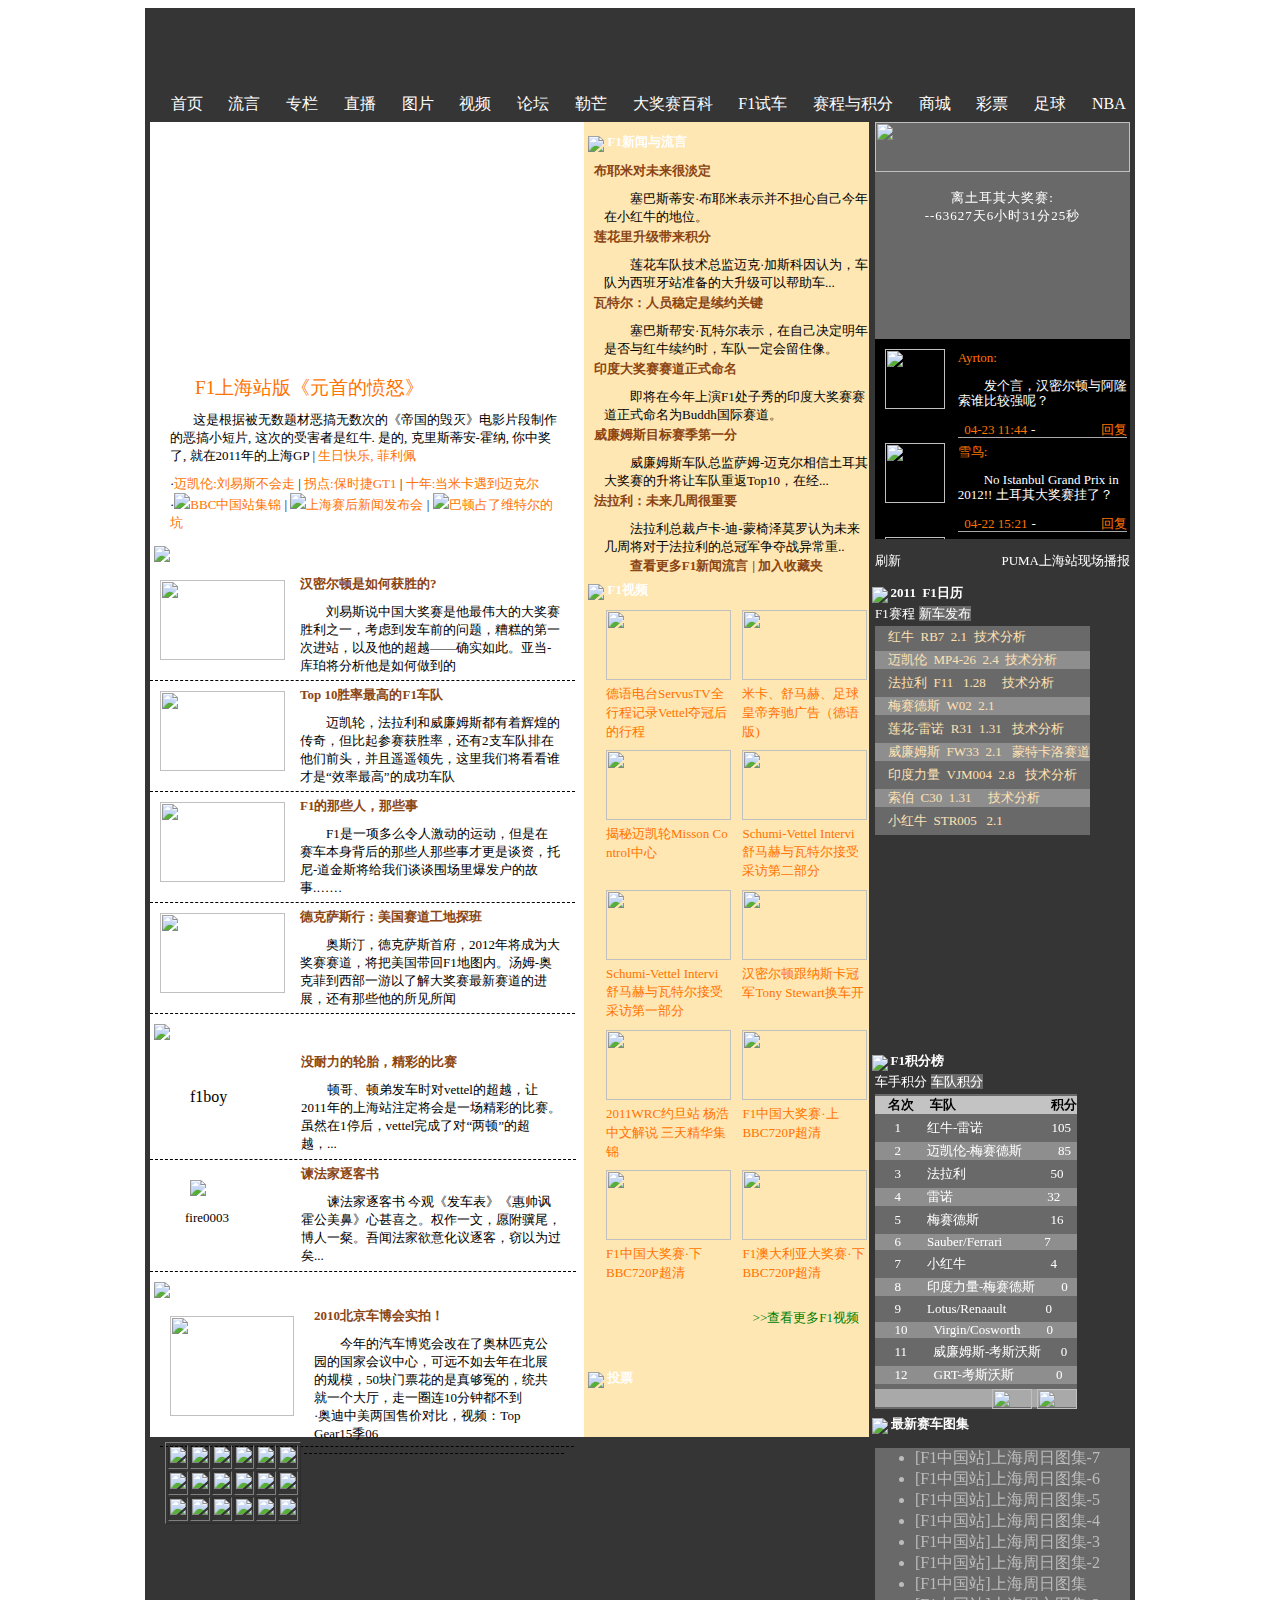
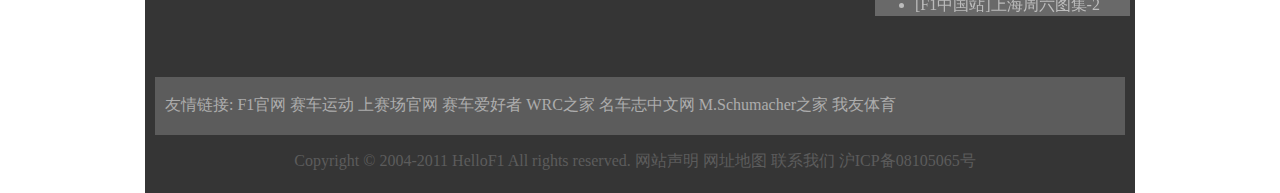
==== main.html @ 68c8d21f "Add files via upload" ====
<!DOCTYPE html>
<html>

<head>
    <meta charset="UTF-8">
    <title>F1赛车</title>
    <link rel="stylesheet" href="./style.css">
    <script>
        function click1() {
            document.getElementById('img').style.background = 'url(./F1赛车/ad1.webp)';
            document.getElementById('btn1').style.background = 'red';
            document.getElementById('btn2').style.background = '';

        }
        function click2() {
            document.getElementById('img').style.background = 'url(./F1赛车/ad2.webp)';
            document.getElementById('btn1').style.background = '';
            document.getElementById('btn2').style.background = 'red';
        }
        /* 倒计时 */
        function leftTimer(year, month, day, hour, minute, second) {
            var leftTime = (new Date(year, month - 1, day, hour, minute, second)) - (new Date()); //计算剩余的毫秒数
            var days = parseInt(leftTime / 1000 / 60 / 60 / 24); //计算剩余的天数
            var hours = parseInt(leftTime / 1000 / 60 / 60 % 24); //计算剩余的小时
            var minutes = parseInt(leftTime / 1000 / 60 % 60); //计算剩余的分钟
            var seconds = parseInt(leftTime / 1000 % 60); //计算剩余的秒数
            setInterval("leftTimer(2200,10,7,23,59,59)", 1); //传入目标时间
            document.getElementById('timer').innerHTML = "离土耳其大奖赛:<br>" + "--" + days + "天" + hours + "小时" + minutes + "分" + seconds +
                "秒";
        }
        leftTimer();
    </script>


</head>

<body>
    <div class="main">
        <div class="menu">
            <div>
                首页
            </div>
            <div>
                流言
            </div>
            <div>
                专栏
            </div>
            <div>
                直播
            </div>
            <div>
                图片
            </div>
            <div>
                视频
            </div>
            <div>
                论坛
            </div>
            <div>
                勒芒
            </div>
            <div>
                大奖赛百科
            </div>
            <div>
                F1试车
            </div>
            <div>
                赛程与积分
            </div>
            <div class="shop">
                <span>商城</span>
                <div class="shop-content">
                    <p>卡路里正品商城</p>
                    <hr>
                    <p>装备区</p>
                    <hr>
                    <p>球衣区</p>
                    <hr>
                    <p>运动装备交易</p>
                    <hr>
                    <p>潮物小玩</p>
                </div>
            </div>
            <div>
                彩票
            </div>
            <div>
                足球
            </div>
            <div>
                NBA
            </div>
        </div>
        <div class="left">
            <div class="head-img">
                <div id="img" style='background: url("./F1赛车/ad1.webp");'>
                    <img src="./F1赛车/ad1.webp" height="233px" width="423px">
                </div>
                <div>
                    <div id="btn1" onclick="click1()">
                        1
                    </div>
                    <div id="btn2" onclick="click2()">
                        2
                    </div>
                </div>
            </div>
            <div class="text">
                <a id="title">F1上海站版《元首的愤怒》</a>
                <p id="text"><span>&nbsp;&nbsp;&nbsp;&nbsp;&nbsp;&nbsp;&nbsp;这是根据被无数题材恶搞无数次的《帝国的毁灭》电影片段制作的恶搞小短片,
                        这次的受害者是红牛. 是的, 克里斯蒂安-霍纳,
                        你中奖了,
                        就在2011年的上海GP |</span>
                    <a>生日快乐,
                        菲利佩</a>
                </p>
                <p>·<a>迈凯伦:刘易斯不会走</a> | <a>拐点:保时捷GT1</a> | <a>十年:当米卡遇到迈克尔</a><br>·<img
                        src="./F1赛车/play.gif"><a>BBC中国站集锦</a> | <img src="./F1赛车/play.gif"><a>上海赛后新闻发布会</a> | <img
                        src="./F1赛车/play.gif"><a>巴顿占了维特尔的坑</a></p>
            </div>
            <div class="title">
                <img src="./F1赛车/f_01.jpg">
                <b>HelloF1制造</b>
            </div>
            <div class="content" id="hello-content">
                <div>
                    <img src="./F1赛车/a8121fd23a908541fe8240d809787ec1.jpg">
                    <div class="content-text">
                        <a>汉密尔顿是如何获胜的?</a>
                        </br>
                        <p>刘易斯说中国大奖赛是他最伟大的大奖赛胜利之一，考虑到发车前的问题，糟糕的第一次进站，以及他的超越——确实如此。亚当-库珀将分析他是如何做到的
                            </a>
                    </div>
                </div>
                <div>
                    <img src="./F1赛车/d36421dd5426e02cc6f3234b11d9c581.jpg">
                    <div class="content-text">
                        <a>Top 10胜率最高的F1车队</a>
                        </br>
                        <p>
                            迈凯轮，法拉利和威廉姆斯都有着辉煌的传奇，但比起参赛获胜率，还有2支车队排在他们前头，并且遥遥领先，这里我们将看看谁才是“效率最高”的成功车队</p>
                    </div>
                </div>
                <div>
                    <img src="./F1赛车/d86da6db47e70146ae98352f99aaaa86.jpg">
                    <div class="content-text">
                        <a>F1的那些人，那些事</a>
                        </br>
                        <p>F1是一项多么令人激动的运动，但是在赛车本身背后的那些人那些事才更是谈资，托尼-道金斯将给我们谈谈围场里爆发户的故事.……</p>
                    </div>
                </div>
                <div>
                    <img src="./F1赛车/4a53acb319ceb03e6c0549e5c0938178.jpg">
                    <div class="content-text">
                        <a>德克萨斯行：美国赛道工地探班</a>
                        </br>
                        <p>
                            奥斯汀，德克萨斯首府，2012年将成为大奖赛赛道，将把美国带回F1地图内。汤姆-奥克菲到西部一游以了解大奖赛最新赛道的进展，还有那些他的所见所闻</p>
                    </div>
                </div>
            </div>
            <div class="title">
                <img src="./F1赛车/f_01.jpg">
                <b>极品飞车</b>
            </div>
            <div class="content" id="flycar-content">
                <div>
                    <div id="boy">f1boy</div>
                    <div class="content-text">
                        <a>没耐力的轮胎，精彩的比赛</a>
                        </br>
                        <p>顿哥、顿弟发车时对vettel的超越，让2011年的上海站注定将会是一场精彩的比赛。虽然在1停后，vettel完成了对“两顿”的超越，...
                            </a>
                    </div>
                </div>
                <div>
                    <div id="left">
                        <img src="./F1赛车/default_small.jpg">
                        <p>fire0003</p>
                    </div>
                    <div id="right" class="content-text">
                        <a>谏法家逐客书</a>
                        </br>
                        <p>谏法家逐客书 今观《发车表》《惠帅讽霍公美鼻》心甚喜之。权作一文，愿附骥尾，博人一粲。吾闻法家欲意化议逐客，窃以为过矣...</a>
                    </div>
                </div>
            </div>
            <div class="title">
                <img src="./F1赛车/f_01.jpg">
                <b>车友交流</b>
            </div>
            <div class="content" id="communication">
                <img src="./F1赛车/e657354ffa46f69f5cc110cf88eda3cd.jpg">
                <div class="content-text">
                    <a>2010北京车博会实拍！</a>
                    <p>
                        今年的汽车博览会改在了奥林匹克公园的国家会议中心，可远不如去年在北展的规模，50块门票花的是真够冤的，统共就一个大厅，走一圈连10分钟都不到<br>·<a>奥迪中美两国售价对比，视频：Top
                            Gear15季06</a></p>
                </div>
            </div>
        </div>
        <div class="middle">
            <div class="title">
                <img src="./F1赛车/f_06.jpg">
                <b>F1新闻与流言</b>
            </div>
            <div id="news-content">
                <div>
                    <a>布耶米对未来很淡定</a>
                    <p>塞巴斯蒂安·布耶米表示并不担心自己今年在小红牛的地位。</p>
                </div>
                <div>
                    <a>莲花里升级带来积分</a>
                    <p>莲花车队技术总监迈克·加斯科因认为，车队为西班牙站准备的大升级可以帮助车...</p>
                </div>
                <div>
                    <a>瓦特尔：人员稳定是续约关键</a>
                    <p>塞巴斯帮安·瓦特尔表示，在自己决定明年是否与红牛续约时，车队一定会留住像。</p>
                </div>
                <div>
                    <a>印度大奖赛赛道正式命名</a>
                    <p>即将在今年上演F1处子秀的印度大奖赛赛道正式命名为Buddh国际赛道。</p>
                </div>
                <div>
                    <a>威廉姆斯目标赛季第一分</a>
                    <p>威廉姆斯车队总监萨姆-迈克尔相信土耳其大奖赛的升将让车队重返Top10，在经...</p>
                </div>
                <div>
                    <a>法拉利：未来几周很重要</a>
                    <p>法拉利总裁卢卡-迪-蒙椅泽莫罗认为未来几周将对于法拉利的总冠军争夺战异常重..</p>
                </div>
                <div class="newscontent">
                    <a id="newsp">查看更多F1新闻流言</a>
                    <a id="newstext">| 加入收藏夹</a>
                </div>
            </div>
            <div class="title">
                <img src="./F1赛车/f_06.jpg">
                <b>F1视频</b>
            </div>
            <div id="video-content">
                <div>
                    <div class="video">
                        <div id="one">
                            <img src="./F1赛车/5391.jpg">
                            <a>德语电台ServusTV全行程记录Vettel夺冠后的行程</a>
                        </div>
                        <div id="two">
                            <img src="./F1赛车/5390.jpg">
                            <a>米卡、舒马赫、足球皇帝奔驰广告（德语版)</a>
                        </div>
                    </div>
                </div>
                <div>
                    <div class="video">
                        <div id="one">
                            <img src="./F1赛车/5389.jpg">
                            <a>揭秘迈凯轮Misson Co ntrol中心</a>
                        </div>
                        <div id="two">
                            <img src="./F1赛车/5201.jpg">
                            <a>Schumi-Vettel Intervi舒马赫与瓦特尔接受采访第二部分 </a>
                        </div>
                    </div>
                </div>
                <div>
                    <div class="video">
                        <div id="one">
                            <img src="./F1赛车/5200.jpg">
                            <a>Schumi-Vettel Intervi舒马赫与瓦特尔接受采访第一部分</a>
                        </div>
                        <div id="two">
                            <img src="./F1赛车/5198.jpg">
                            <a>汉密尔顿跟纳斯卡冠军Tony Stewart换车开</a>
                        </div>
                    </div>
                </div>
                <div>
                    <div class="video">
                        <div id="one">
                            <img src="./F1赛车/5197.jpg">
                            <a>2011WRC约旦站 杨浩中文解说 三天精华集锦</a>
                        </div>
                        <div id="two">
                            <img src="./F1赛车/5196.jpg">
                            <a>F1中国大奖赛·上 BBC720P超清</a>
                        </div>
                    </div>
                </div>
                <div>
                    <div class="video">
                        <div id="one">
                            <img src="./F1赛车/5195.jpg">
                            <a>F1中国大奖赛·下 BBC720P超清</a>
                        </div>
                        <div id="two">
                            <img src="./F1赛车/5194.jpg">
                            <a>F1澳大利亚大奖赛·下BBC720P超清</a>
                        </div>
                    </div>
                </div>
                <div id="a">
                    <a>>>查看更多F1视频</a>
                </div>
            </div>
            <div class="title">
                <img src="./F1赛车/f_06.jpg">
                <b>投票</b>
            </div>
        </div>
        <div class="right">
            <div id="righttop">
                <img src="./F1赛车/453e9e12ae11e3aa6d3cae0eab58d11e.jpg">
                <div id="time">
                    <p id="timer"></p>
                </div>
                <div id="messagetext">
                    <div id="person">
                        <div id="leftimg">
                            <img src="./F1赛车/402384_small_2.jpg">
                        </div>
                        <div id="message">
                            <a>Ayrton:</a><br>
                            <p>发个言，汉密尔顿与阿隆索谁比较强呢？</p>
                            <a style="display: inline;">&nbsp;&nbsp;04-23&nbsp;11:44</a>
                            <p style="display: inline;">-</p>
                            <div id="reply" style="display: inline; float: right;">
                                <a>回复</a>
                            </div>
                        </div>
                    </div>
                    <div id="person">
                        <div id="leftimg">
                            <img src="./F1赛车/256650_small_2.jpg">
                        </div>
                        <div id="message">
                            <a>雪鸟:</a><br>
                            <p>No Istanbul Grand Prix in 2012!! 土耳其大奖赛挂了？</p>
                            <a style="display: inline;">&nbsp;&nbsp;04-22&nbsp;15:21</a>
                            <p style="display: inline;">-</p>
                            <div id="reply" style="display: inline; float: right;">
                                <a>回复</a>
                            </div>
                        </div>
                    </div>
                    <div id="person">
                        <div id="leftimg">
                            <img src="./F1赛车/4942097_small_4.jpg">
                        </div>
                        <div id="message">
                            <a>defined:</a><br>
                            <p>看了，不错</p>
                            <a style="display: inline;">&nbsp;&nbsp;04-18&nbsp;12:54</a>
                            <p style="display: inline;">-</p>
                            <div id="reply" style="display: inline; float: right;">
                                <a>回复</a>
                            </div>
                        </div>
                    </div>
                    <div id="person">
                        <div id="leftimg">
                            <img src="./F1赛车/4533105_small_4.png">
                        </div>
                        <div id="message">
                            <a>7Gear:</a><br>
                            <p>现场用F1 timing 2011的软件，确实对了解比赛很有帮助。</p>
                            <img src="./F1赛车/13030599440s.jpg"><br>
                            <a style="display: inline;">&nbsp;&nbsp;04-18&nbsp;01:05</a>
                            <p style="display: inline;">-</p>
                            <div id="reply" style="display: inline; float: right;">
                                <a>回复</a>
                            </div>
                        </div>
                    </div>
                    <div id="person">
                        <div id="leftimg">
                            <img src="./F1赛车/4533105_small_4.png">
                        </div>
                        <div id="message">
                            <a>7Gear:</a><br>
                            <p style="display: inline;">我和朋友从广州飞到上海，第一次现场看比赛，激动。。。今天的比赛各队策略
                                不同，名次交替变化得很频繁，中间我一度以为ROS至少有机会上颁奖台，赛后在赛道上游艇，遇...
                            </p>
                            <a style="display: inline;">更多。</a>
                            <br>
                            <a style="display: inline;">&nbsp;&nbsp;04-18&nbsp;01:00</a>
                            <p style="display: inline;">-</p>
                            <div id="reply" style="display: inline; float: right;">
                                <a>回复</a>
                            </div>
                        </div>
                    </div>
                    <div id="person">
                        <div id="leftimg">
                            <img src="./F1赛车/3745107_small_2.jpg">
                        </div>
                        <div id="message">
                            <a>unachris:</a><br>
                            <p>法拉利可以哀悼了~~研究2013年的赛车吧~因为到时候可能去火星~~</p>
                            <a style="display: inline;">&nbsp;&nbsp;04-17&nbsp;22:52</a>
                            <p style="display: inline;">-</p>
                            <div id="reply" style="display: inline; float: right;">
                                <a>回复</a>
                            </div>
                        </div>
                    </div>
                    <div id="person">
                        <div id="leftimg">
                            <img src="./F1赛车/5164660_small_4.jpg">
                        </div>
                        <div id="message">
                            <a>Bressanone00:</a><br>
                            <p>耶！冠军！</p>
                            <img src="./F1赛车/13030485290s.jpg">
                            <br>
                            <a style="display: inline;">&nbsp;&nbsp;04-17&nbsp;21:55</a>
                            <p style="display: inline;">-</p>
                            <div id="reply" style="display: inline; float: right;">
                                <a>回复</a>
                            </div>
                        </div>
                    </div>
                    <div id="person">
                        <div id="leftimg">
                            <img src="./F1赛车/5164660_small_4.jpg">
                        </div>
                        <div id="message">
                            <a>Bressanone00:</a><br>
                            <p>阿古掉轮胎瞬间</p>
                            <img src="./F1赛车/13030429640s.jpg">
                            <br>
                            <a style="display: inline;">&nbsp;&nbsp;04-17&nbsp;20:22</a>
                            <p style="display: inline;">-</p>
                            <div id="reply" style="display: inline; float: right;">
                                <a>回复</a>
                            </div>
                        </div>
                    </div>
                    <div id="person">
                        <div id="leftimg">
                            <img src="./F1赛车/1788306_small_4.jpg">
                        </div>
                        <div id="message">
                            <a>风散种子:</a><br>
                            <p>汉密尔顿用奖杯喝酒~</p>
                            <a style="display: inline;">&nbsp;&nbsp;04-17&nbsp;20:22</a>
                            <p style="display: inline;">-</p>
                            <div id="reply" style="display: inline; float: right;">
                                <a>回复</a>
                            </div>
                        </div>
                    </div>
                </div>
                <p style="float: left; display: inline; color: white; font-size: small;">刷新</p>
                <p style="float: right; display: inline; color: white; font-size: small;">PUMA上海站现场播报</p>
            </div>
            <div class="title" style="clear: both; margin-left: 3px">
                <img src="./F1赛车/f_07.jpg">
                <b>2011&nbsp; F1日历</b>
            </div>
            <div class="alltext" id="course">
                <input type="radio" name="title" id="switch1" value="" />
                <label for="switch1">F1赛程</label>
                <div class="rank" id="course">
                    <div class="firstcolumn">
                        <p>03月27日&nbsp;&nbsp;澳大利亚&nbsp;&nbsp;阿尔伯特公园</p>
                    </div>
                    <div class="secondcolumn">
                        <p>04月10日&nbsp;&nbsp;马来西亚&nbsp;&nbsp;雪邦国际赛道</p>
                    </div>
                    <div class="firstcolumn">
                        <p>04月17日&nbsp;&nbsp;中国&nbsp;&nbsp;&nbsp;&nbsp;&nbsp;&nbsp;&nbsp;&nbsp;上海国际赛车场</p>
                    </div>
                    <div class="secondcolumn">
                        <p>05月08日&nbsp;&nbsp;土耳其&nbsp;&nbsp;&nbsp;&nbsp;&nbsp;伊斯胆布尔公园</p>
                    </div>
                    <div class="firstcolumn">
                        <p>05月22日&nbsp;&nbsp;西班牙&nbsp;&nbsp;&nbsp;&nbsp;&nbsp;加泰罗尼亚赛道</p>
                    </div>
                    <div class="secondcolumn">
                        <p>05月29日&nbsp;&nbsp;摩纳哥&nbsp;&nbsp;&nbsp;&nbsp;&nbsp;蒙特卡洛赛道</p>
                    </div>
                    <div class="firstcolumn">
                        <p>06月12日&nbsp;&nbsp;加拿大&nbsp;&nbsp;&nbsp;&nbsp;&nbsp;蒙特利尔赛道</p>
                    </div>
                    <div class="secondcolumn">
                        <p>06月26日&nbsp;&nbsp;欧洲&nbsp;&nbsp;&nbsp;&nbsp;&nbsp;&nbsp;&nbsp;瓦伦西亚街区赛道</p>
                    </div>
                    <div class="firstcolumn">
                        <p>07月10日&nbsp;&nbsp;英国&nbsp;&nbsp;&nbsp;&nbsp;&nbsp;&nbsp;&nbsp;&nbsp;银石赛道</p>
                    </div>
                    <div class="secondcolumn">
                        <p>07月24日&nbsp;&nbsp;德国&nbsp;&nbsp;&nbsp;&nbsp;&nbsp;&nbsp;&nbsp;&nbsp;纽伯格林</p>
                    </div>
                    <div class="firstcolumn">
                        <p>07月31日&nbsp;&nbsp;匈牙利&nbsp;&nbsp;&nbsp;&nbsp;&nbsp;亨格罗林赛道</p>
                    </div>
                    <div class="secondcolumn">
                        <p>08月28日&nbsp;&nbsp;比利时&nbsp;&nbsp;&nbsp;&nbsp;&nbsp;斯帕-法荣科尚</p>
                    </div>
                    <div class="firstcolumn">
                        <p>09月11日&nbsp;&nbsp;意大利&nbsp;&nbsp;&nbsp;&nbsp;&nbsp;蒙扎赛道</p>
                    </div>
                    <div class="secondcolumn">
                        <p>09月25日&nbsp;&nbsp;新加坡&nbsp;&nbsp;&nbsp;&nbsp;&nbsp;新加坡</p>
                    </div>
                    <div class="firstcolumn">
                        <p>10月09日&nbsp;&nbsp;日本&nbsp;&nbsp;&nbsp;&nbsp;&nbsp;&nbsp;&nbsp;&nbsp;铃鹿</p>
                    </div>
                    <div class="secondcolumn">
                        <p>10月16日&nbsp;&nbsp;韩国&nbsp;&nbsp;&nbsp;&nbsp;&nbsp;&nbsp;&nbsp;&nbsp;韩国</p>
                    </div>
                    <div class="firstcolumn">
                        <p>10月30日&nbsp;&nbsp;中国&nbsp;&nbsp;&nbsp;&nbsp;&nbsp;&nbsp;&nbsp;&nbsp;德里</p>
                    </div>
                    <div class="secondcolumn">
                        <p>11月13日&nbsp;&nbsp;阿布扎比&nbsp;&nbsp;亚斯港赛道</p>
                    </div>
                    <div class="firstcolumn">
                        <p>11月27日&nbsp;&nbsp;巴西&nbsp;&nbsp;&nbsp;&nbsp;&nbsp;&nbsp;&nbsp;&nbsp;英特拉格斯赛道</p>
                    </div>
                </div>
                <input type="radio" name="title" id="switch2" value="" checked />
                <label for="switch2">新车发布</label>
                <div class="rank">
                    <div class="firstcolumn">
                        <p>红牛&nbsp;&nbsp;RB7&nbsp;&nbsp;2.1&nbsp;&nbsp;技术分析</p>
                    </div>
                    <div class=" secondcolumn">
                        <p>迈凯伦&nbsp;&nbsp;MP4-26&nbsp;&nbsp;2.4&nbsp;&nbsp;技术分析</p>
                    </div>
                    <div class="firstcolumn">
                        <p>法拉利&nbsp;&nbsp;F11&nbsp;&nbsp;&nbsp;1.28&nbsp;&nbsp;&nbsp;&nbsp;&nbsp;技术分析</p>
                    </div>
                    <div class="secondcolumn">
                        <p>梅赛德斯&nbsp;&nbsp;W02&nbsp;&nbsp;2.1</p>
                    </div>
                    <div class="firstcolumn">
                        <p>莲花-雷诺&nbsp;&nbsp;R31&nbsp;&nbsp;1.31&nbsp;&nbsp;&nbsp;技术分析</p>
                    </div>
                    <div class="secondcolumn">
                        <p>威廉姆斯&nbsp;&nbsp;FW33&nbsp;&nbsp;2.1&nbsp;&nbsp;&nbsp;蒙特卡洛赛道</p>
                    </div>
                    <div class="firstcolumn">
                        <p>印度力量&nbsp;&nbsp;VJM004&nbsp;&nbsp;2.8&nbsp;&nbsp;&nbsp;技术分析</p>
                    </div>
                    <div class="secondcolumn">
                        <p>索伯&nbsp;&nbsp;C30&nbsp;&nbsp;1.31&nbsp;&nbsp;&nbsp;&nbsp;&nbsp;技术分析</p>
                    </div>
                    <div class="firstcolumn">
                        <p>小红牛&nbsp;&nbsp;STR005&nbsp;&nbsp;&nbsp;2.1</p>
                    </div>
                </div>

            </div>
            <div class="title" style="clear: both; margin-left: 3px">
                <img src="./F1赛车/f_07.jpg">
                <b>F1积分榜</b>
            </div>
            <div class="alltext" id="integral">
                <input type="radio" name="title2" id="switch3" value="" />
                <label for="switch3">车手积分</label>
                <div class="rank">
                    <div id="titlefirst">
                        <p>名次&nbsp;&nbsp;&nbsp;&nbsp;&nbsp;车手&nbsp;&nbsp;&nbsp;&nbsp;&nbsp;&nbsp;
                            &nbsp;&nbsp;&nbsp;&nbsp;&nbsp;&nbsp;&nbsp;&nbsp;&nbsp;&nbsp;&nbsp;
                            &nbsp;&nbsp;&nbsp;&nbsp;&nbsp;&nbsp;&nbsp;&nbsp;&nbsp;&nbsp;积分</p>
                    </div>
                    <div class="firstcolumn">
                        <p>&nbsp;&nbsp;1&nbsp;&nbsp;&nbsp;&nbsp;&nbsp;&nbsp;&nbsp;&nbsp;塞巴斯蒂安·维特尔
                            &nbsp;&nbsp;&nbsp;&nbsp;&nbsp;&nbsp;&nbsp;&nbsp;&nbsp;68</p>
                    </div>
                    <div class="secondcolumn">
                        <p>&nbsp;&nbsp;2&nbsp;&nbsp;&nbsp;&nbsp;&nbsp;&nbsp;&nbsp;&nbsp;刘易斯·汉密尔顿
                            &nbsp;&nbsp;&nbsp;&nbsp;&nbsp;&nbsp;&nbsp;&nbsp;&nbsp;&nbsp;&nbsp;&nbsp;47</p>
                    </div>
                    <div class="firstcolumn">
                        <p>&nbsp;&nbsp;3&nbsp;&nbsp;&nbsp;&nbsp;&nbsp;&nbsp;&nbsp;&nbsp;简森·巴顿
                            &nbsp;&nbsp;&nbsp;&nbsp;&nbsp;&nbsp;&nbsp;&nbsp;&nbsp;&nbsp;&nbsp;&nbsp;
                            &nbsp;&nbsp;&nbsp;&nbsp;&nbsp;&nbsp;&nbsp;&nbsp;&nbsp;38</p>
                    </div>
                    <div class="secondcolumn">
                        <p>&nbsp;&nbsp;4&nbsp;&nbsp;&nbsp;&nbsp;&nbsp;&nbsp;&nbsp;&nbsp;马克·韦伯
                            &nbsp;&nbsp;&nbsp;&nbsp;&nbsp;&nbsp;&nbsp;&nbsp;&nbsp;&nbsp;&nbsp;&nbsp;
                            &nbsp;&nbsp;&nbsp;&nbsp;&nbsp;&nbsp;&nbsp;&nbsp;&nbsp;37</p>
                    </div>
                    <div class="firstcolumn">
                        <p>&nbsp;&nbsp;5&nbsp;&nbsp;&nbsp;&nbsp;&nbsp;&nbsp;&nbsp;&nbsp;费尔南多·阿隆素
                            &nbsp;&nbsp;&nbsp;&nbsp;&nbsp;&nbsp;&nbsp;&nbsp;&nbsp;&nbsp;&nbsp;&nbsp;26</p>
                    </div>
                    <div class="secondcolumn">
                        <p>&nbsp;&nbsp;6&nbsp;&nbsp;&nbsp;&nbsp;&nbsp;&nbsp;&nbsp;&nbsp;菲利佩·马萨
                            &nbsp;&nbsp;&nbsp;&nbsp;&nbsp;&nbsp;&nbsp;&nbsp;&nbsp;&nbsp;&nbsp;&nbsp;
                            &nbsp;&nbsp;&nbsp;&nbsp;&nbsp;&nbsp;24</p>
                    </div>
                    <div class="firstcolumn">
                        <p>&nbsp;&nbsp;7&nbsp;&nbsp;&nbsp;&nbsp;&nbsp;&nbsp;&nbsp;&nbsp;维塔利·佩德罗夫
                            &nbsp;&nbsp;&nbsp;&nbsp;&nbsp;&nbsp;&nbsp;&nbsp;&nbsp;&nbsp;&nbsp;
                            17</p>
                    </div>
                    <div class="secondcolumn">
                        <p>&nbsp;&nbsp;7&nbsp;&nbsp;&nbsp;&nbsp;&nbsp;&nbsp;&nbsp;&nbsp;Sergio Perez
                            &nbsp;&nbsp;&nbsp;&nbsp;&nbsp;&nbsp;&nbsp;&nbsp;&nbsp;&nbsp;&nbsp;&nbsp;
                            &nbsp;&nbsp;&nbsp;&nbsp;6</p>
                    </div>
                    <div id="button">
                        <img src="./F1赛车/down.jpg" style="display: inline;">
                        &nbsp;&nbsp;<img src="./F1赛车/up.jpg" style="display: inline;">

                    </div>

                </div>
                <input type="radio" name="title2" id="switch4" value="" checked />
                <label for="switch4">车队积分</label>
                <div class="rank" id="inte">
                    <div id="titlefirst">
                        <p>名次&nbsp;&nbsp;&nbsp;&nbsp;&nbsp;车队&nbsp;&nbsp;&nbsp;&nbsp;&nbsp;&nbsp;
                            &nbsp;&nbsp;&nbsp;&nbsp;&nbsp;&nbsp;&nbsp;&nbsp;&nbsp;&nbsp;&nbsp;
                            &nbsp;&nbsp;&nbsp;&nbsp;&nbsp;&nbsp;&nbsp;&nbsp;&nbsp;&nbsp;积分</p>
                    </div>
                    <div class="firstcolumn">
                        <p>&nbsp;&nbsp;1&nbsp;&nbsp;&nbsp;&nbsp;&nbsp;&nbsp;&nbsp;&nbsp;红牛-雷诺
                            &nbsp;&nbsp;&nbsp;&nbsp;&nbsp;&nbsp;&nbsp;&nbsp;&nbsp;&nbsp;&nbsp;&nbsp;&nbsp;
                            &nbsp;&nbsp;&nbsp;&nbsp;&nbsp;&nbsp;105</p>
                    </div>
                    <div class="secondcolumn">
                        <p>&nbsp;&nbsp;2&nbsp;&nbsp;&nbsp;&nbsp;&nbsp;&nbsp;&nbsp;&nbsp;迈凯伦-梅赛德斯
                            &nbsp;&nbsp;&nbsp;&nbsp;&nbsp;&nbsp;&nbsp;&nbsp;&nbsp;&nbsp;85</p>
                    </div>
                    <div class="firstcolumn">
                        <p>&nbsp;&nbsp;3&nbsp;&nbsp;&nbsp;&nbsp;&nbsp;&nbsp;&nbsp;&nbsp;法拉利
                            &nbsp;&nbsp;&nbsp;&nbsp;&nbsp;&nbsp;&nbsp;&nbsp;&nbsp;&nbsp;&nbsp;&nbsp;
                            &nbsp;&nbsp;&nbsp;&nbsp;&nbsp;&nbsp;&nbsp;&nbsp;&nbsp;&nbsp;&nbsp;&nbsp;50</p>
                    </div>
                    <div class="secondcolumn">
                        <p>&nbsp;&nbsp;4&nbsp;&nbsp;&nbsp;&nbsp;&nbsp;&nbsp;&nbsp;&nbsp;雷诺
                            &nbsp;&nbsp;&nbsp;&nbsp;&nbsp;&nbsp;&nbsp;&nbsp;&nbsp;&nbsp;&nbsp;&nbsp;
                            &nbsp;&nbsp;&nbsp;&nbsp;&nbsp;&nbsp;&nbsp;&nbsp;&nbsp;&nbsp;&nbsp;&nbsp;&nbsp;
                            &nbsp;32</p>
                    </div>
                    <div class="firstcolumn">
                        <p>&nbsp;&nbsp;5&nbsp;&nbsp;&nbsp;&nbsp;&nbsp;&nbsp;&nbsp;&nbsp;梅赛德斯
                            &nbsp;&nbsp;&nbsp;&nbsp;&nbsp;&nbsp;&nbsp;&nbsp;&nbsp;&nbsp;&nbsp;&nbsp;
                            &nbsp;&nbsp;&nbsp;&nbsp;&nbsp;&nbsp;&nbsp;&nbsp;16</p>
                    </div>
                    <div class="secondcolumn">
                        <p>&nbsp;&nbsp;6&nbsp;&nbsp;&nbsp;&nbsp;&nbsp;&nbsp;&nbsp;&nbsp;Sauber/Ferrari
                            &nbsp;&nbsp;&nbsp;&nbsp;&nbsp;&nbsp;&nbsp;&nbsp;&nbsp;&nbsp;&nbsp;&nbsp;7</p>
                    </div>
                    <div class="firstcolumn">
                        <p>&nbsp;&nbsp;7&nbsp;&nbsp;&nbsp;&nbsp;&nbsp;&nbsp;&nbsp;&nbsp;小红牛
                            &nbsp;&nbsp;&nbsp;&nbsp;&nbsp;&nbsp;&nbsp;&nbsp;&nbsp;&nbsp;&nbsp;
                            &nbsp;&nbsp;&nbsp;&nbsp;&nbsp;&nbsp;&nbsp;&nbsp;&nbsp;&nbsp;&nbsp;&nbsp;
                            4</p>
                    </div>
                    <div class="secondcolumn">
                        <p>&nbsp;&nbsp;8&nbsp;&nbsp;&nbsp;&nbsp;&nbsp;&nbsp;&nbsp;&nbsp;印度力量-梅赛德斯
                            &nbsp;&nbsp;&nbsp;&nbsp;&nbsp;&nbsp;&nbsp;0</p>
                    </div>
                    <div class="firstcolumn">
                        <p>&nbsp;&nbsp;9&nbsp;&nbsp;&nbsp;&nbsp;&nbsp;&nbsp;&nbsp;&nbsp;Lotus/Renaault
                            &nbsp;&nbsp;&nbsp;&nbsp;&nbsp;&nbsp;&nbsp;&nbsp;&nbsp;&nbsp;
                            0</p>
                    </div>
                    <div class="secondcolumn">
                        <p>&nbsp;&nbsp;10&nbsp;&nbsp;&nbsp;&nbsp;&nbsp;&nbsp;&nbsp;&nbsp;Virgin/Cosworth
                            &nbsp;&nbsp;&nbsp;&nbsp;&nbsp;&nbsp;&nbsp;0</p>
                    </div>
                    <div class="firstcolumn">
                        <p>&nbsp;&nbsp;11&nbsp;&nbsp;&nbsp;&nbsp;&nbsp;&nbsp;&nbsp;&nbsp;威廉姆斯-考斯沃斯
                            &nbsp;&nbsp;&nbsp;&nbsp;&nbsp;0</p>
                    </div>
                    <div class="secondcolumn">
                        <p>&nbsp;&nbsp;12&nbsp;&nbsp;&nbsp;&nbsp;&nbsp;&nbsp;&nbsp;&nbsp;GRT-考斯沃斯
                            &nbsp;&nbsp;&nbsp;&nbsp;&nbsp;&nbsp;&nbsp;&nbsp;&nbsp;&nbsp;&nbsp;&nbsp;0</p>
                    </div>
                    <div id="button">
                        <img src="./F1赛车/down.jpg" style="display: inline;">
                        &nbsp;&nbsp;<img src="./F1赛车/up.jpg" style="display: inline;">

                    </div>
                </div>
            </div>
            <div class="title" style="clear: both; margin-top: 145px; margin-left: 3px">
                <img src="./F1赛车/f_07.jpg">
                <b>最新赛车图集</b>
            </div>
            <div id="newcarimg">
                <ul type="disc">
                    <li><a>[F1中国站]上海周日图集-7</a></li>
                    <li><a>[F1中国站]上海周日图集-6</a></li>
                    <li><a>[F1中国站]上海周日图集-5</a></li>
                    <li><a>[F1中国站]上海周日图集-4</a></li>
                    <li><a>[F1中国站]上海周日图集-3</a></li>
                    <li><a>[F1中国站]上海周日图集-2</a></li>
                    <li><a>[F1中国站]上海周日图集</a></li>
                    <li><a>[F1中国站]上海周六图集-2</a></li>
                </ul>
            </div>
        </div>
        <div class="images">
            <table border="1" class="">
                <tr>
                    <td><img src="./F1赛车/gp_1.jpg"></td>
                    <td><img src="./F1赛车/gp_3.jpg"></td>
                    <td><img src="./F1赛车/gp_5.jpg"></td>
                    <td><img src="./F1赛车/gp_7.jpg"></td>
                    <td><img src="./F1赛车/gp_9.jpg"></td>
                    <td><img src="./F1赛车/gp_11.jpg"></td>
                </tr>
                <tr>
                    <td><img src="./F1赛车/gp_1(1).jpg"></td>
                    <td><img src="./F1赛车/gp_3(1).jpg"></td>
                    <td><img src="./F1赛车/gp_5(1).jpg"></td>
                    <td><img src="./F1赛车/gp_7(1).jpg"></td>
                    <td><img src="./F1赛车/gp_9(1).jpg"></td>
                    <td><img src="./F1赛车/gp_11(1).jpg"></td>
                </tr>
                <tr>
                    <td><img src="./F1赛车/gp_1(2).jpg"></td>
                    <td><img src="./F1赛车/gp_3(2).jpg"></td>
                    <td><img src="./F1赛车/gp_5(2).jpg"></td>
                    <td><img src="./F1赛车/gp_7(2).jpg"></td>
                    <td><img src="./F1赛车/gp_9(2).jpg"></td>
                    <td><img src="./F1赛车/gp_11(2).jpg"></td>
                </tr>
            </table>
        </div>
        <div class="links">
            友情链接: <a>F1官网</a> <a>赛车运动</a> <a>上赛场官网</a> <a>赛车爱好者</a> <a>WRC之家</a>
            <a>名车志中文网</a> <a>M.Schumacher之家</a> <a>我友体育</a>
        </div>
        <div class="copyright">
            <p>
                Copyright © 2004-2011 HelloF1 All rights reserved. <a>网站声明</a>
                <a>网址地图</a> <a>
                    联系我们</a>
                沪ICP备08105065号
            </p>
        </div>
    </div>
</body>

</html>
---- style.css ----
body {
    background: url("./F1赛车/bodybg.gif");
}

/* 整个容器 */
.main {
    position: absolute;
    margin-left: -495px;
    left: 50%;
    width: 990px;
    height: 1785px;
    background: rgb(53, 53, 53);
}

/* 主菜单 */
.menu {
    margin-top: 78px;
    width: 100%;
    height: 36px;
    line-height: 36px
}

/* 主菜单中的单个菜单 */
.menu>div {
    float: left;
    text-align: center;
    width: fit-content;
    padding-left: 2.6%;
    color: white;
}

/* 商城菜单 */
.shop {
    display: inline-block;
}

/* 商城菜单的二级菜单 */
.shop-content {
    /* 初始为隐藏 */
    display: none;
    position: absolute;
    padding-left: 10px;
    padding-right: 10px;
    background: rgb(53, 53, 53);
    text-align: center;
}

/* 当鼠标移动到商城菜单上时, 二级菜单显现 */
.shop:hover .shop-content {
    display: block;
}

/* 左侧容器 */
.left {
    float: left;
    width: 434px;
    height: 1315px;
    background: white;
    margin-left: 5px;
}

/* 头图盒子 */
.head-img {
    width: 423px;
    height: 233px;
    position: relative;
}

/* 头图 */
#img img {
    /*将撑开盒子的图设为全透明*/
    opacity: 0;
}

/* 切换头图的按钮 */
.head-img div div {
    position: absolute;
    text-align: center;
    border: 1px solid white;
    color: white;
    width: 30px;
    height: 30px;
    bottom: -4px;
}

/* 图1按钮 */
#btn1 {
    opacity: 0.7;
    right: 29px;
}

/* 图2按钮 */
#btn2 {
    opacity: 0.7;
    right: -1px;
}


.left div {
    margin: 10px;
}

.left div #title {
    font-size: larger;
    margin-left: 35px;
}


.left div p {
    font-size: small;
    margin: 10px;
}

/* 定义标题格式 */
.title {
    position: relative;
}

.title img {
    margin: -6px;
}

.title b {
    position: absolute;
    top: 1px;
    font-size: small;
    left: 5%;
    color: white;
}

.content-text>a {
    margin: 10px;
    color: saddlebrown;
    height: 10px;
    font-size: small;
    font-weight: 600;
}

.content-text>a:hover {
    text-decoration: underline;
}

.content-text>p {
    text-indent: 2em;
}

.content-text>p:hover {
    text-decoration: underline;
}


#hello-content {
    width: 100%;
    height: 440px;
    margin: 0;
    border: 0;
}

.content div {
    float: left;
    margin: 0;
    border-bottom: 1px dashed black;
}

#hello-content div img {
    float: left;
    height: 80px;
    width: 125px;
    margin-left: 10px;
    margin-top: 10px;
    border: 0;
}

#hello-content div div {
    float: right;
    font-size: small;
    height: 100px;
    width: 280px;
    margin: 5px;
    border: 0;
}

#flycar-content {
    width: 100%;
    height: 220px;
    margin: 0;
    border: 0;
}

#flycar-content div {
    width: 426px;
    height: 110.8px;
}

#flycar-content div .content-text {
    float: right;
    font-size: small;
    height: 100px;
    width: 280px;
    margin: 5px;
    border: 0;
}

#flycar-content div #boy {
    height: 80px;
    width: 80px;
    margin-left: 40px;
    margin-top: 40px;
    border: 0;
}

#flycar-content div #left {
    height: 80px;
    width: 80px;
    margin-left: 40px;
    margin-top: 20px;
    border: 0;
}

#flycar-content div #left p {
    margin-left: -5px;
}

#communication {
    height: 140px;
    border-bottom: 1px dashed black;
}

#communication img {
    float: left;
    width: 124px;
    height: 100px;
    margin: 10px;
    border: 0;
}

#communication div {
    width: 260px;
}

.middle {
    float: left;
    width: 285px;
    height: 1315px;
    background: rgb(255, 231, 179);
}

.right {
    float: right;
    width: 255px;
    height: 1471px;
    margin-right: 5px;
}

.images {
    float: left;
    width: 693px;
    height: 235px;
    margin-top: 5px;
    margin-left: 20px;
}

.links {
    float: left;
    width: 960px;
    height: 40px;
    margin-left: 10px;
    margin-right: 5px;
    padding-top: 18px;
    padding-left: 10px;
    background: rgb(92, 92, 92);
    color: rgb(172, 172, 172)
}

.copyright {
    float: left;
    width: 980px;
    height: 50px;
    margin-left: 5px;
    margin-right: 5px;
    text-align: center;
    margin: auto;
    color: rgb(92, 92, 92);
}

.middle div {
    margin: 10px;
}

/* 首行缩进 */
.middle div #text {
    text-indent: 2em;
}

.middle div p {
    font-size: small;
    margin: 10px;
}

/* 中间标题的格式 */

#news-content {
    width: 100%;
    height: 410px;
    margin: 0;
    border: 0;
}

#news-content>div>a {
    color: saddlebrown;
    margin-top: 0;
    height: 10px;
    font-size: small;
    left: 5%;
    text-decoration: none;
    font-weight: 600;
}

#news-content>div>a:hover {
    text-decoration: underline;
}

#news-content>div>p {
    text-indent: 2em;
}

#news-content>div>p:hover {
    text-decoration: underline;
}

/* 中间盒子所有段落的设置 */

#news-content>div {
    width: 100%;
    height: 65px;
    float: left;
    margin-top: 1px;
    margin-bottom: 0px;
}

#news-content .newscontent {
    width: 100%;
    height: 20px;
    margin: 0px;
    text-align: center;
}

.newscontent>a {
    font-size: 10px;
    text-decoration: none;
}

.newscontent>a:hover {
    text-decoration: underline;
}

#newsp {
    color: darkolivegreen;
}

#newstext {
    color: black;
}


.left .text a {
    color: rgb(255, 115, 0);
    height: 10px;
    font-size: small;
    text-decoration: none;
    font-weight: 400;
}


.left .text a:hover {
    text-decoration: underline;
}


.left .text span:hover {
    text-decoration: underline;
}


/* F1视频 */
#video-content {
    width: 100%;
    height: 750px;
    margin: 0;
    border: 0;

}

#video-content div .video {
    width: 100%;
    height: 130px;
    clear: both;
}

/* 一行分为两块 */
#video-content div .video #one {
    float: left;
    height: 130px;
    width: 47%;

    border: 0;
    margin: 2px;

}

#video-content div .video #one img {
    height: 70px;
    width: 100%;
}

#video-content div .video #one a {
    color: rgb(255, 115, 0);
    height: 50px;
    font-size: small;
    text-decoration: none;
    font-weight: 500;
}

#video-content div .video #one a:hover {
    text-decoration: underline;
}

#video-content div .video #two {
    float: right;
    height: 130px;
    width: 47%;

    border: 0;
    margin: 2px;
}

#video-content div .video #two img {
    height: 70px;
    width: 100%;
}

#video-content div .video #two a {
    color: rgb(255, 115, 0);
    height: 50px;
    font-size: small;
    text-decoration: none;
    font-weight: 500;
}

#video-content div .video #two a:hover {
    text-decoration: underline;
}

#video-content #a {
    text-align: right;
}

#video-content #a a {
    color: green;

    text-decoration: none;
    font-size: small;
    font-weight: 500;
}

#video-content #a a:hover {
    text-decoration: underline;
}

/* 右侧灰色盒子 */
#righttop {
    background: dimgray;
    width: 100%;
    height: 400px;
    clear: none;
}

/* 图片格式 */
#righttop img {
    width: 100%;
    height: 50px;
    margin: 0;
    padding: 0;
}

/* 大赛报时 */
#righttop #time {
    height: 150px;
    margin: 0;
    padding: 0;
}

#righttop #time p {
    color: white;
    font-size: small;
    text-align: center;
    vertical-align: top;
    letter-spacing: 1px;
}

/* 定义滑动文本框 */
#messagetext {
    width: 100%;
    height: 200px;
    background: black;
    overflow-x: hidden;
}

/* 定义每个人发言的盒子 */
#person {
    width: 95%;
    margin: 5px;
    padding: 5px;
    clear: both;
    line-height: 15px;
}

/* 定义左侧图片 */
#person #leftimg {
    width: 20%;
    float: left;
    display: inline;
}

#person #leftimg img {
    width: 60px;
    height: 60px;
}

/* 定义右侧文字 */
#person #message {
    width: 70%;
    float: right;
    display: inline;
    border-bottom: 1px solid darkgrey;
}

#person #message a {
    color: rgb(255, 115, 0);
    height: 50px;
    font-size: small;
    text-decoration: none;
    font-weight: 500;

}

#person #message a:hover {
    text-decoration: underline;
}

#person #message p {
    text-indent: 2em;
    color: white;
    font-size: small;
}

#person #message #reply a {
    color: rgb(255, 115, 0);
    height: 50px;
    font-size: small;
    text-decoration: none;
    font-weight: 500;
}

#person #message #reply a:hover {
    text-decoration: underline;
    color: gold;
}

#person #message img {
    width: 125px;
    height: 60px;
}



input[type="radio"],
.rank {
    position: absolute;
    display: none;
    background: dimgrey;
}

.rank>div>p {
    margin-top: 2px;
    margin-bottom: 5px;
    font-size: small;
    text-indent: 1em;

}

input:checked+label+.rank {
    display: block;
}

input:checked+label {
    background-color: dimgrey;
}

label {
    color: white;
    font-size: small;
    line-height: 25px;
}

.alltext {
    width: 100%;
}

#course {
    height: 450px;
    color: rgb(255, 225, 179);
}

#integral {
    height: 200px;
}


#integral>div {
    color: white;
}




/* 定义通用列表盒子 */
#alltext>div>div {
    font-size: small;
    width: 100%;
    margin: 0;
    text-indent: 1em;
}

.firstcolumn {
    background: dimgrey;

}

.secondcolumn {
    background: rgba(169, 169, 169, 0.584);

}




#titlefirst {
    width: 100%;
    color: black;
    background: rgba(220, 220, 220, 0.79);
    margin: 0;
    font-size: small;
    text-indent: 2em;
    font-weight: 700;
}

#button {
    background: darkgrey;
}

#button img {
    width: 40px;
    height: 20px;
    float: right;
    margin-left: 5px;
}

#newcarimg {
    background: dimgrey;
    color: rgb(188, 188, 188);
    text-align: left;
    text-decoration: none;
}



#newcarimg ul li a:hover {
    text-decoration: underline;
}
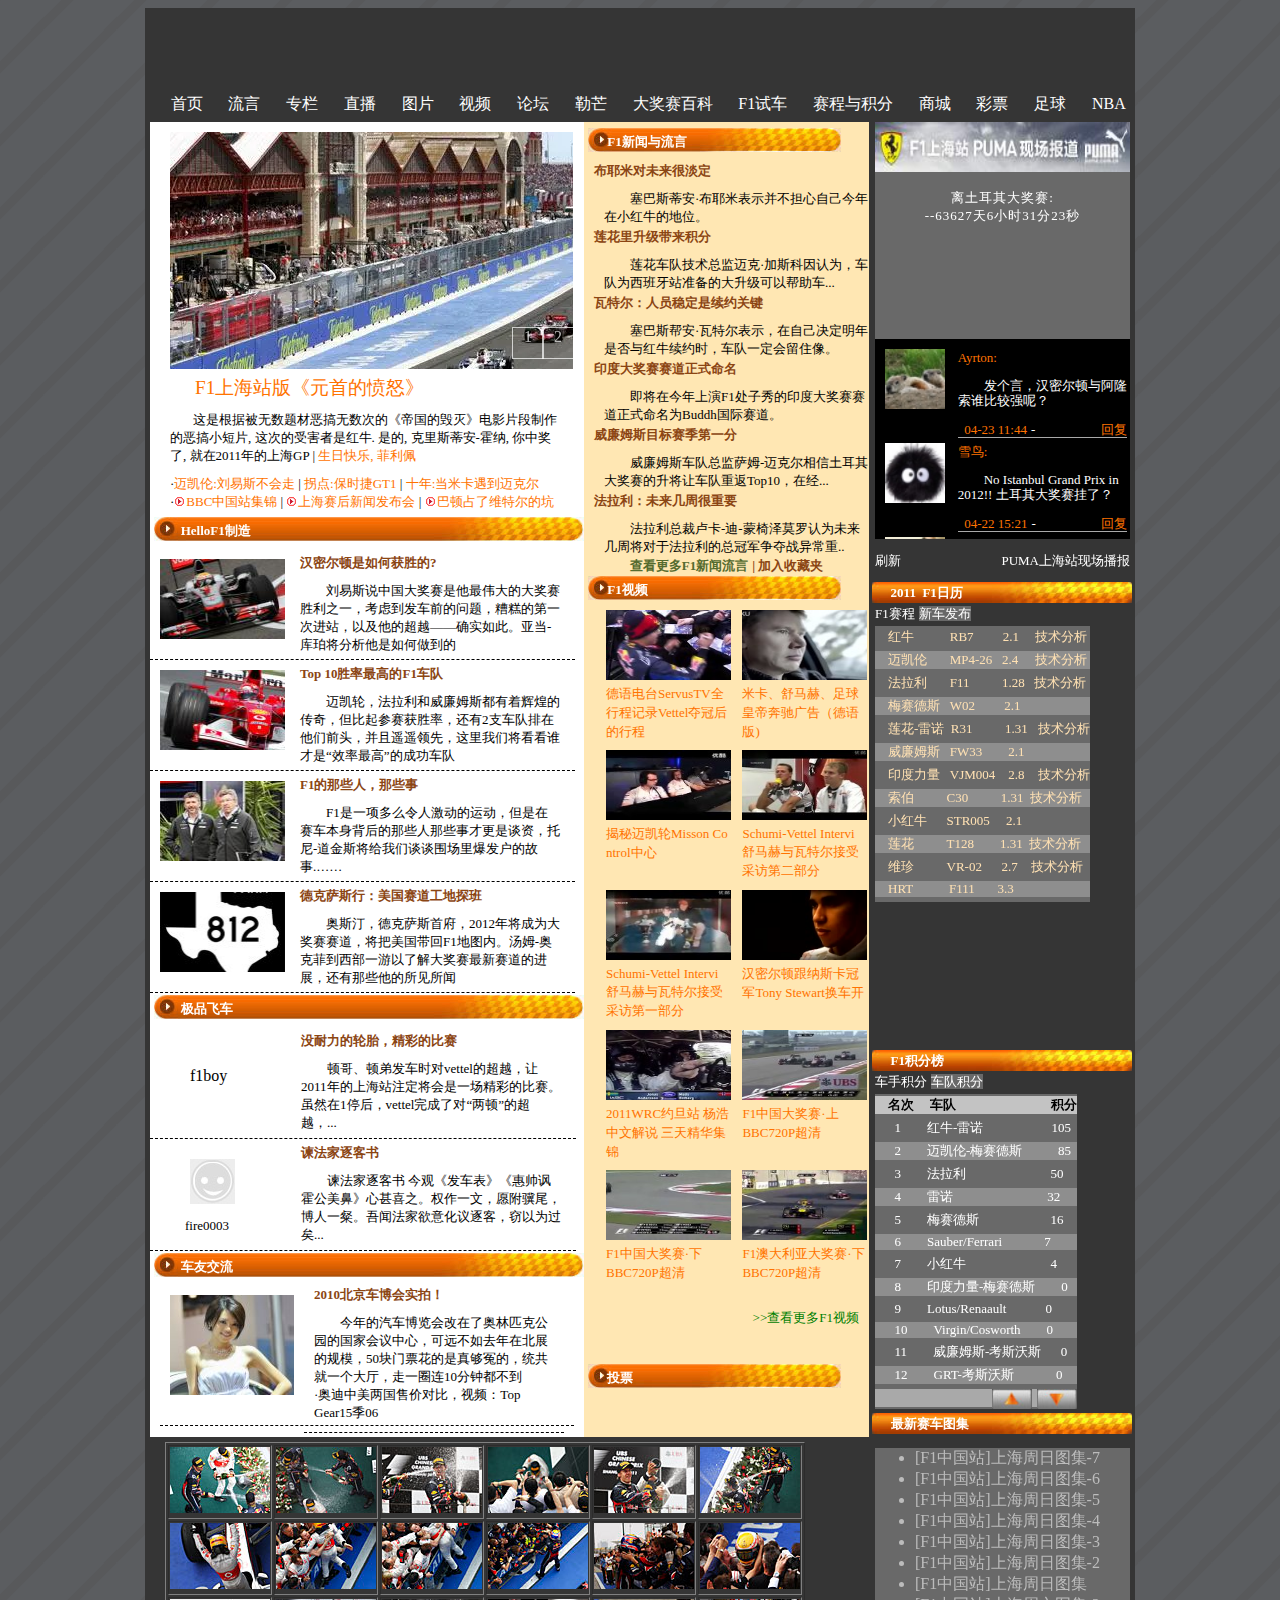
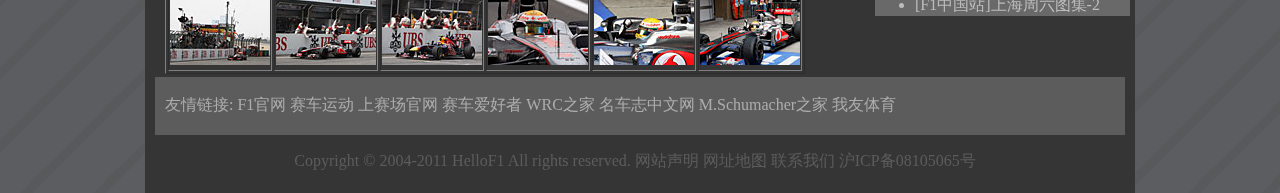
==== commit 4362acc2: "Add files via upload" ====
--- a/main.html
+++ b/main.html
@@ -233,7 +233,7 @@
                     <p>法拉利总裁卢卡-迪-蒙椅泽莫罗认为未来几周将对于法拉利的总冠军争夺战异常重..</p>
                 </div>
                 <div class="newscontent">
-                    <a id="newsp">查看更多F1新闻流言</a>
+                    <a style="color: darkolivegreen;">查看更多F1新闻流言</a>
                     <a id="newstext">| 加入收藏夹</a>
                 </div>
             </div>
@@ -384,7 +384,7 @@
                             <p style="display: inline;">我和朋友从广州飞到上海，第一次现场看比赛，激动。。。今天的比赛各队策略
                                 不同，名次交替变化得很频繁，中间我一度以为ROS至少有机会上颁奖台，赛后在赛道上游艇，遇...
                             </p>
-                            <a style="display: inline;">更多。</a>
+                            <a style="display: inline;">更多>></a>
                             <br>
                             <a style="display: inline;">&nbsp;&nbsp;04-18&nbsp;01:00</a>
                             <p style="display: inline;">-</p>
@@ -527,31 +527,48 @@
                 <label for="switch2">新车发布</label>
                 <div class="rank">
                     <div class="firstcolumn">
-                        <p>红牛&nbsp;&nbsp;RB7&nbsp;&nbsp;2.1&nbsp;&nbsp;技术分析</p>
+                        <p>红牛&nbsp;&nbsp;&nbsp;&nbsp;&nbsp;&nbsp;&nbsp;&nbsp;&nbsp;&nbsp;
+                            RB7&nbsp;&nbsp;&nbsp;&nbsp;&nbsp;&nbsp;&nbsp;&nbsp;&nbsp;2.1&nbsp;&nbsp;&nbsp;
+                            &nbsp;技术分析</p>
                     </div>
                     <div class=" secondcolumn">
-                        <p>迈凯伦&nbsp;&nbsp;MP4-26&nbsp;&nbsp;2.4&nbsp;&nbsp;技术分析</p>
-                    </div>
-                    <div class="firstcolumn">
-                        <p>法拉利&nbsp;&nbsp;F11&nbsp;&nbsp;&nbsp;1.28&nbsp;&nbsp;&nbsp;&nbsp;&nbsp;技术分析</p>
-                    </div>
-                    <div class="secondcolumn">
-                        <p>梅赛德斯&nbsp;&nbsp;W02&nbsp;&nbsp;2.1</p>
-                    </div>
-                    <div class="firstcolumn">
-                        <p>莲花-雷诺&nbsp;&nbsp;R31&nbsp;&nbsp;1.31&nbsp;&nbsp;&nbsp;技术分析</p>
-                    </div>
-                    <div class="secondcolumn">
-                        <p>威廉姆斯&nbsp;&nbsp;FW33&nbsp;&nbsp;2.1&nbsp;&nbsp;&nbsp;蒙特卡洛赛道</p>
-                    </div>
-                    <div class="firstcolumn">
-                        <p>印度力量&nbsp;&nbsp;VJM004&nbsp;&nbsp;2.8&nbsp;&nbsp;&nbsp;技术分析</p>
-                    </div>
-                    <div class="secondcolumn">
-                        <p>索伯&nbsp;&nbsp;C30&nbsp;&nbsp;1.31&nbsp;&nbsp;&nbsp;&nbsp;&nbsp;技术分析</p>
-                    </div>
-                    <div class="firstcolumn">
-                        <p>小红牛&nbsp;&nbsp;STR005&nbsp;&nbsp;&nbsp;2.1</p>
+                        <p>迈凯伦&nbsp;&nbsp;&nbsp;&nbsp;&nbsp;&nbsp;&nbsp;MP4-26&nbsp;&nbsp;&nbsp;2.4&nbsp;&nbsp;&nbsp;
+                            &nbsp;技术分析</p>
+                    </div>
+                    <div class="firstcolumn">
+                        <p>法拉利&nbsp;&nbsp;&nbsp;&nbsp;&nbsp;&nbsp;&nbsp;F11&nbsp;&nbsp;&nbsp;&nbsp;&nbsp;&nbsp;&nbsp;
+                            &nbsp;&nbsp;1.28&nbsp;&nbsp;&nbsp;技术分析</p>
+                    </div>
+                    <div class="secondcolumn">
+                        <p>梅赛德斯&nbsp;&nbsp;&nbsp;W02&nbsp;&nbsp;&nbsp;&nbsp;&nbsp;&nbsp;&nbsp;&nbsp;&nbsp;2.1</p>
+                    </div>
+                    <div class="firstcolumn">
+                        <p>莲花-雷诺&nbsp;&nbsp;R31&nbsp;&nbsp;&nbsp;&nbsp;&nbsp;&nbsp;&nbsp;&nbsp;&nbsp;&nbsp;1.31&nbsp;&nbsp;&nbsp;技术分析</p>
+                    </div>
+                    <div class="secondcolumn">
+                        <p>威廉姆斯&nbsp;&nbsp;&nbsp;FW33&nbsp;&nbsp;&nbsp;&nbsp;&nbsp;&nbsp;&nbsp;&nbsp;2.1</p>
+                    </div>
+                    <div class="firstcolumn">
+                        <p>印度力量&nbsp;&nbsp;&nbsp;VJM004&nbsp;&nbsp;&nbsp;&nbsp;2.8&nbsp;&nbsp;&nbsp;&nbsp;技术分析</p>
+                    </div>
+                    <div class="secondcolumn">
+                        <p>索伯&nbsp;&nbsp;&nbsp;&nbsp;&nbsp;&nbsp;&nbsp;&nbsp;&nbsp;&nbsp;C30&nbsp;&nbsp;&nbsp;&nbsp;
+                            &nbsp;&nbsp;&nbsp;&nbsp;&nbsp;1.31&nbsp;&nbsp;技术分析</p>
+                    </div>
+                    <div class="firstcolumn">
+                        <p>小红牛&nbsp;&nbsp;&nbsp;&nbsp;&nbsp;&nbsp;STR005&nbsp;&nbsp;&nbsp;&nbsp;&nbsp;2.1</p>
+                    </div>
+                    <div class="secondcolumn">
+                        <p>莲花&nbsp;&nbsp;&nbsp;&nbsp;&nbsp;&nbsp;&nbsp;&nbsp;&nbsp;&nbsp;T128&nbsp;&nbsp;&nbsp;&nbsp;
+                            &nbsp;&nbsp;&nbsp;1.31&nbsp;&nbsp;技术分析</p>
+                    </div>
+                    <div class="firstcolumn">
+                        <p>维珍&nbsp;&nbsp;&nbsp;&nbsp;&nbsp;&nbsp;&nbsp;&nbsp;&nbsp;&nbsp;VR-02&nbsp;&nbsp;&nbsp;&nbsp;
+                            &nbsp;2.7&nbsp;&nbsp;&nbsp;&nbsp;技术分析</p>
+                    </div>
+                    <div class="secondcolumn">
+                        <p>HRT&nbsp;&nbsp;&nbsp;&nbsp;&nbsp;&nbsp;&nbsp;&nbsp;&nbsp;&nbsp;&nbsp;F111&nbsp;&nbsp;&nbsp;&nbsp;
+                            &nbsp;&nbsp;3.3</p>
                     </div>
                 </div>
 
